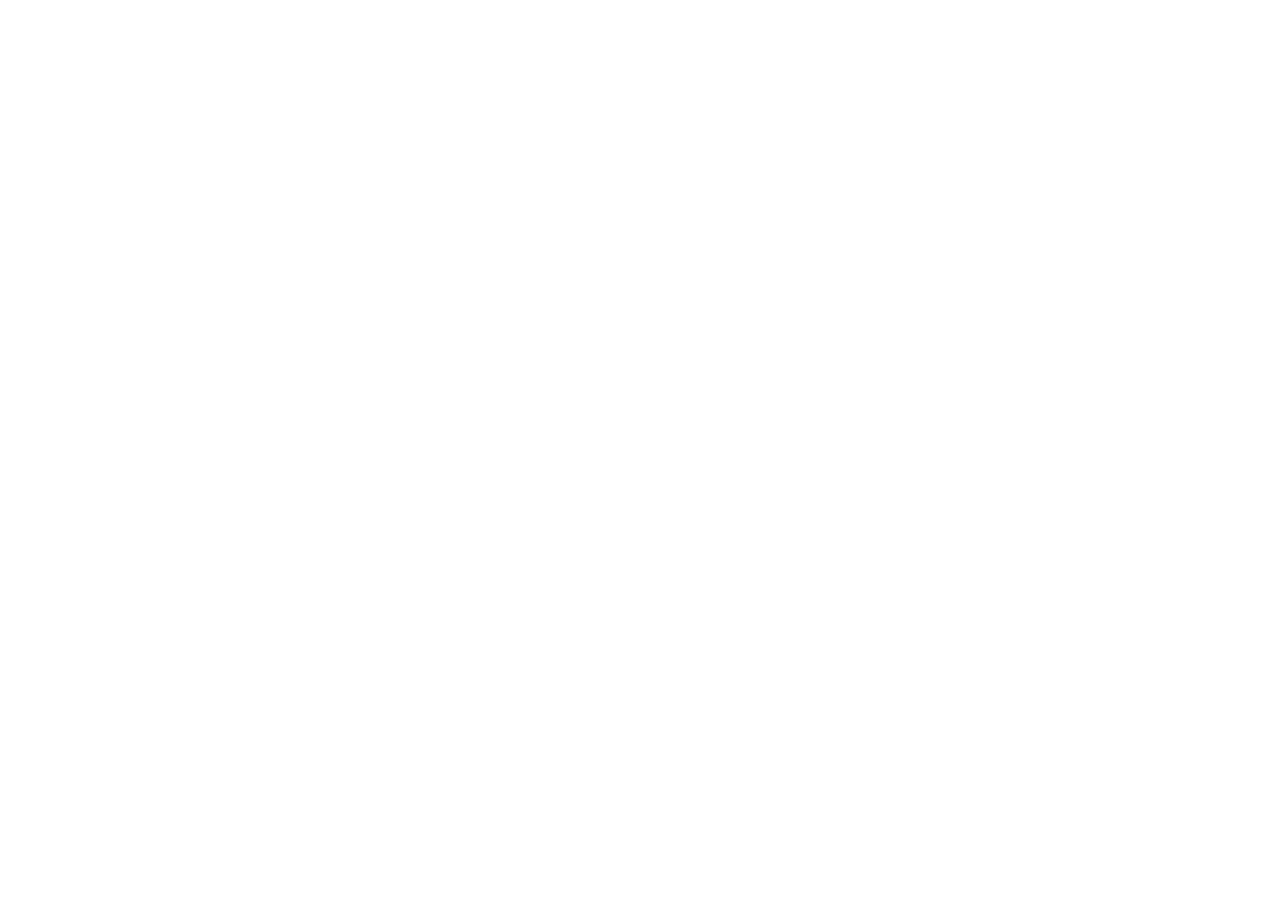
==== index.html @ cd80c91f "初始化了index.html" ====
<!DOCTYPE html>
<html lang="en">
<head>
    <meta charset="UTF-8">
    <meta http-equiv="X-UA-Compatible" content="IE=edge">
    <meta name="viewport" content="width=device-width, initial-scale=1.0">
    <title>Document</title>
</head>
<body>
    
</body>
</html>
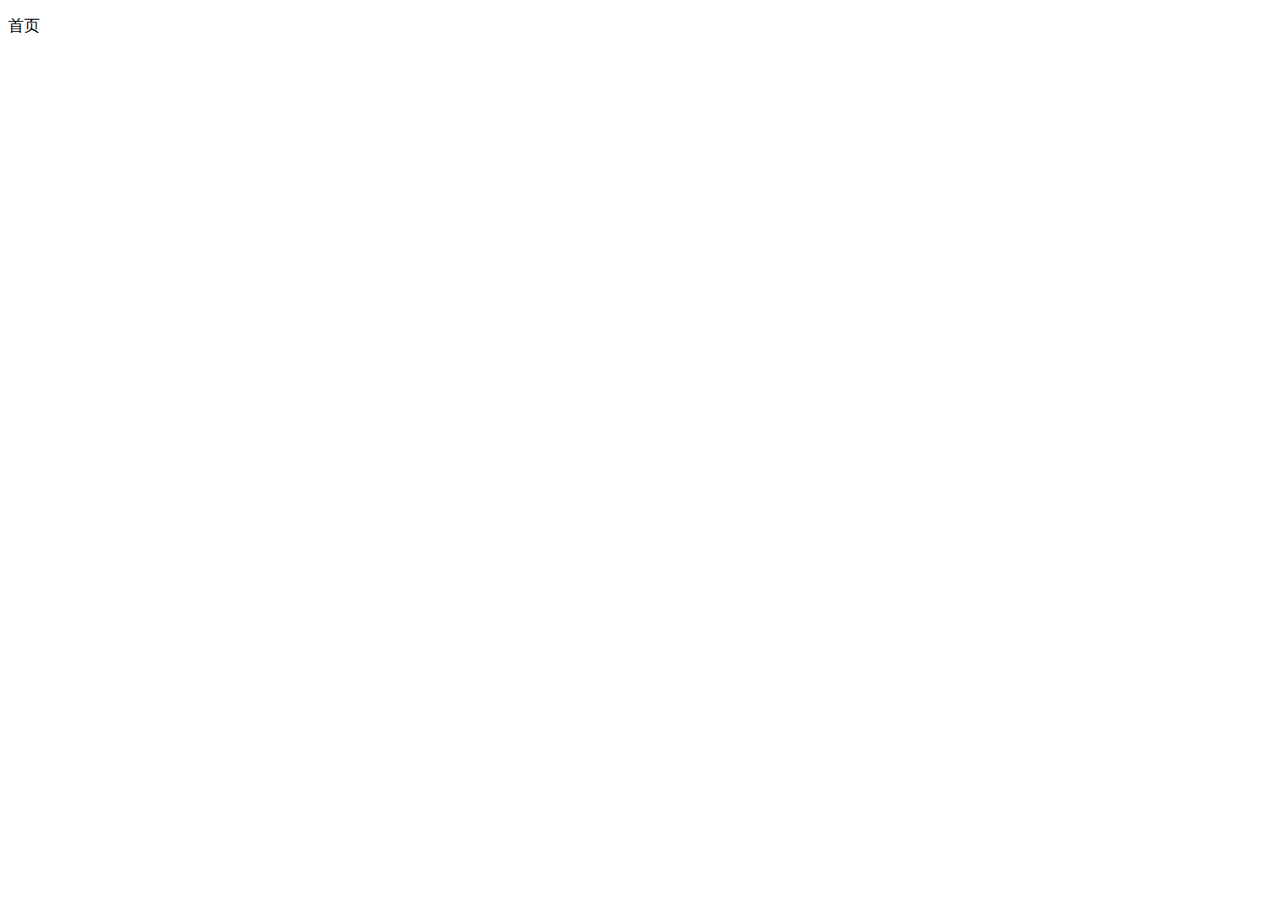
==== commit e3a2726b: "在 master 上修改了index.html" ====
--- a/index.html
+++ b/index.html
@@ -7,6 +7,6 @@
     <title>Document</title>
 </head>
 <body>
-    
+    <p>首页</p>
 </body>
 </html>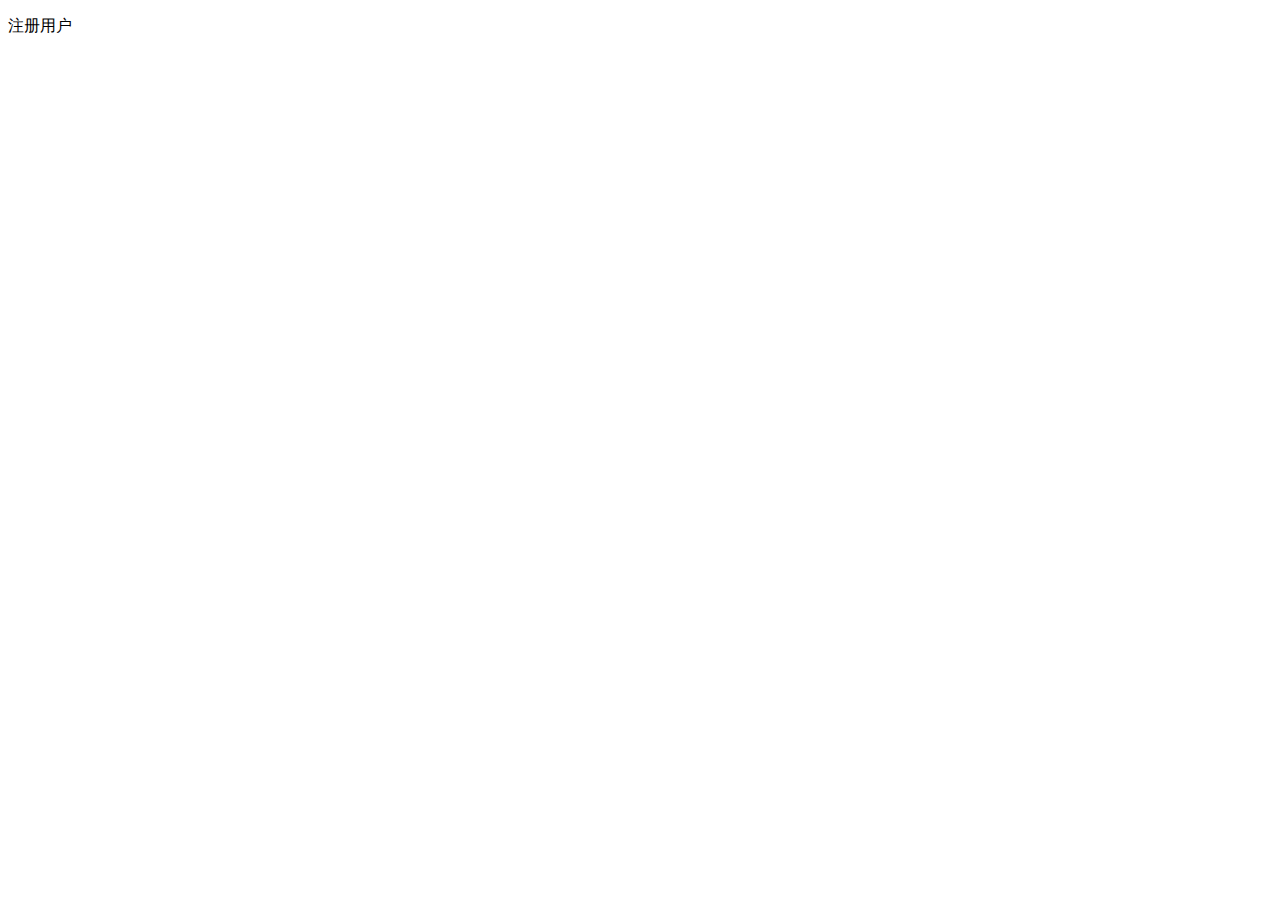
==== commit 0241c956: "在 reg 上修改了 index.html" ====
--- a/index.html
+++ b/index.html
@@ -7,6 +7,6 @@
     <title>Document</title>
 </head>
 <body>
-    <p>首页</p>
+    <p>注册用户</p>
 </body>
 </html>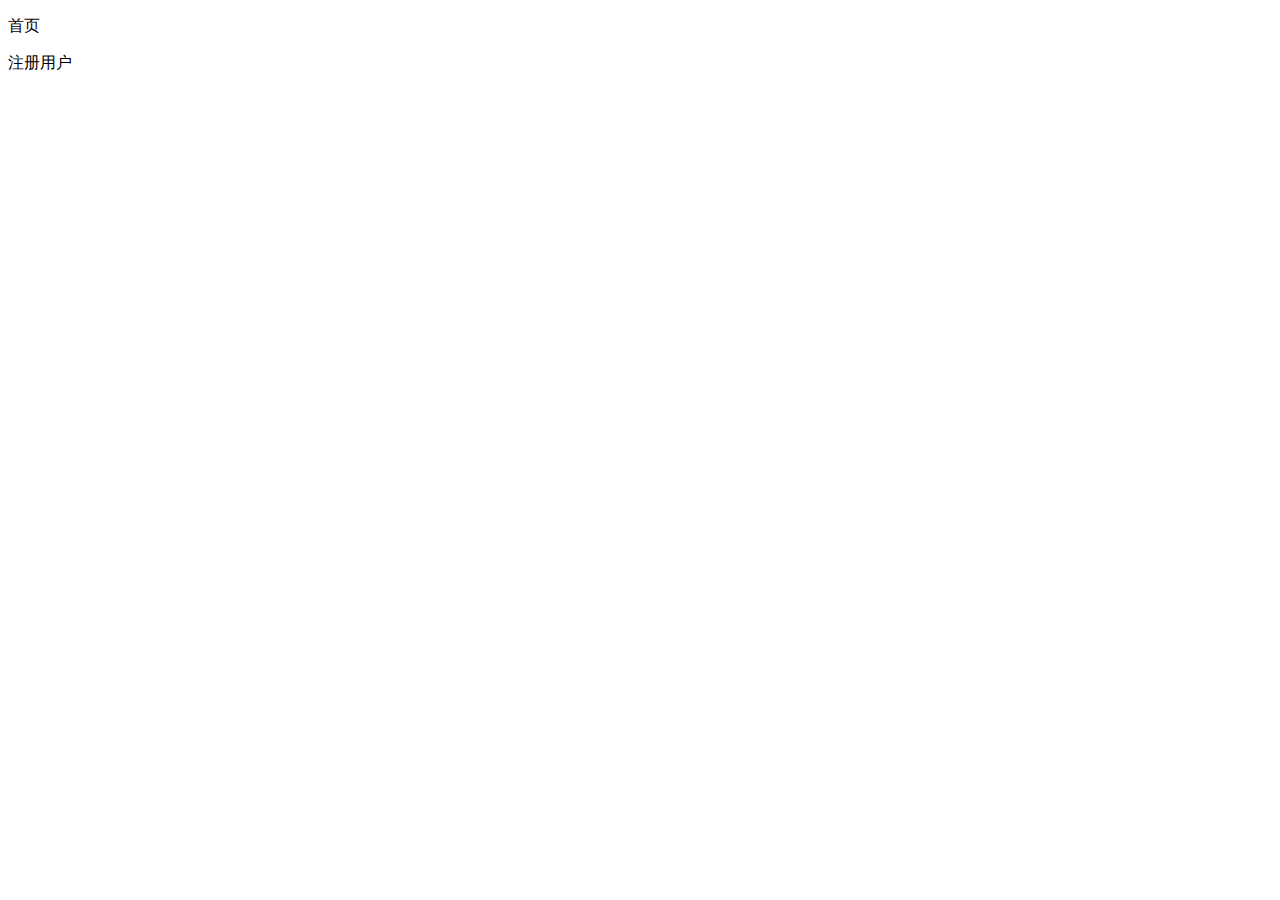
==== commit bf776578: "解决了合并冲突问题" ====
--- a/index.html
+++ b/index.html
@@ -7,6 +7,7 @@
     <title>Document</title>
 </head>
 <body>
+    <p>首页</p>
     <p>注册用户</p>
 </body>
 </html>